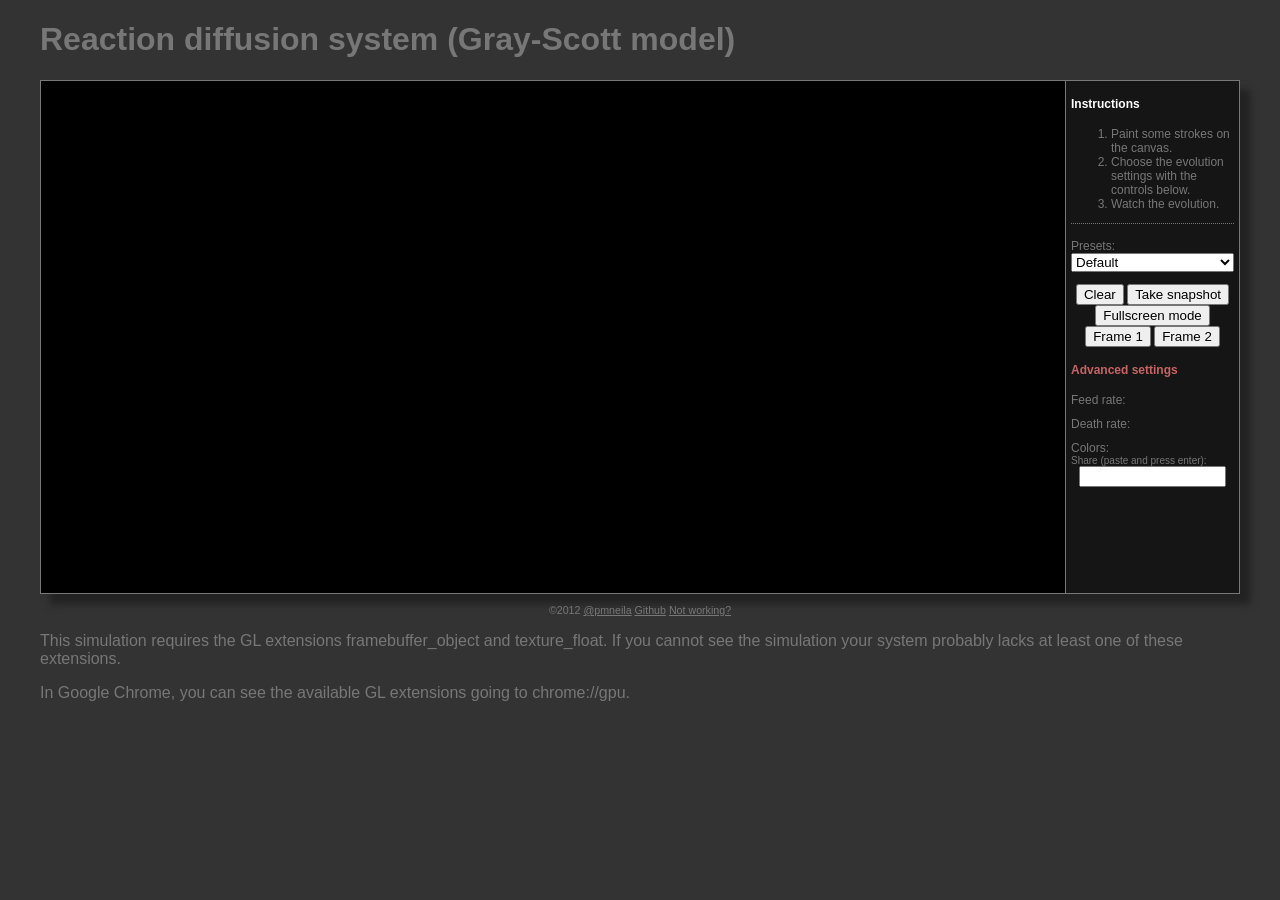
==== frameanimator/index.html @ f712d788 "thrashing this repo" ====
<!DOCTYPE html>
<html>
    <head>
        <title>Reaction diffusion simulation</title>
        <link rel="stylesheet" type="text/css" href="../css/experiments.css"/>
        <!-- <link rel="stylesheet" type="text/css" href="../gradientui/gradientui.css"/> -->
        <link type="text/css" href="../3rd/custom-theme/jquery-ui-1.8.16.custom.css" rel="stylesheet" />
        <script type="text/javascript" src="../3rd/jquery-1.6.2.min.js"></script>
        <script type="text/javascript" src="../3rd/jquery-ui-1.8.16.custom.min.js"></script>
        <!-- <script type="text/javascript" src="../3rd/colorPicker.js"></script> -->
        <script type="text/javascript" src="../3rd/three.min.js"></script>
        <!-- <script type="text/javascript" src="../gradientui/gradientui.js"></script>-->
        <!--script type="text/javascript" src="http://mrdoob.github.com/three.js/build/three.min.js"></script-->
        <script type="x-shader/x-vertex" id="standardVertexShader">
            varying vec2 vUv;
            
            void main()
            {
                vUv = uv;
                gl_Position = projectionMatrix * modelViewMatrix * vec4(position, 1.0);
            }
        </script>
        <script type="x-shader/x-fragment" id="drawFragmentShader">
            varying vec2 vUv;
            uniform float screenWidth;
            uniform float screenHeight;
            uniform sampler2D drawSource;
            //uniform float delta;
            //uniform float feed;
            //uniform float kill;
            uniform vec2 brush;
            
            vec2 texel = vec2(1.0/screenWidth, 1.0/screenHeight);
            float step_x = 1.0/screenWidth;
            float step_y = 1.0/screenHeight;
            
            void main()
            {
                if(brush.x < -5.0)
                {
                    gl_FragColor = vec4(1.0, 1.0, 1.0, 0.0);
                    return;
                }
                
                
                /*
                vec2 uv0 = texture2D(tSource, vUv+vec2(-step_x, 0.0)).rg;
                vec2 uv1 = texture2D(tSource, vUv+vec2(step_x, 0.0)).rg;
                vec2 uv2 = texture2D(tSource, vUv+vec2(0.0, -step_y)).rg;
                vec2 uv3 = texture2D(tSource, vUv+vec2(0.0, step_y)).rg;
                
                vec2 lapl = (uv0 + uv1 + uv2 + uv3 - 4.0*uv);//10485.76;
                float du = 0.2097*lapl.r - uv.r*uv.g*uv.g + feed*(1.0 - uv.r);
                float dv = 0.105*lapl.g + uv.r*uv.g*uv.g - (feed+kill)*uv.g;
                vec2 dst = uv + delta*vec2(du, dv);*/
                
                vec3 rgb = texture2D(drawSource, vUv).rgb;
                if(brush.x > 0.0)
                {
                    vec2 diff = (vUv - brush)/texel;
                    float dist = dot(diff, diff);
                    if(dist < 10.0)
                        rgb= vec3( 0.,0.9,0.);
                }
                
                gl_FragColor = vec4(rgb, 1.0);
            }
        </script>
        <script type="x-shader/x-fragment" id="screenFragmentShader">
            varying vec2 vUv;
            uniform float screenWidth;
            uniform float screenHeight;
            uniform sampler2D drawSource;
            uniform float delta;
            //uniform float feed;
            //uniform float kill;
            uniform vec4 color1;
            uniform vec4 color2;
            uniform vec4 color3;
            uniform vec4 color4;
            uniform vec4 color5;
            
            vec2 texel = vec2(1.0/screenWidth, 1.0/screenHeight);
            
            void main()
            {
                //float value = texture2D(drawSource, vUv).g;
                //int step = int(floor(value));
                //float a = fract(value);
                float a;
                vec3 col;
                
                /*if(value <= color1.a)
                    col = color1.rgb;
                if(value > color1.a && value <= color2.a)
                {
                    a = (value - color1.a)/(color2.a - color1.a);
                    col = mix(color1.rgb, color2.rgb, a);
                }
                if(value > color2.a && value <= color3.a)
                {
                    a = (value - color2.a)/(color3.a - color2.a);
                    col = mix(color2.rgb, color3.rgb, a);
                }
                if(value > color3.a && value <= color4.a)
                {
                    a = (value - color3.a)/(color4.a - color3.a);
                    col = mix(color3.rgb, color4.rgb, a);
                }
                if(value > color4.a && value <= color5.a)
                {
                    a = (value - color4.a)/(color5.a - color4.a);
                    col = mix(color4.rgb, color5.rgb, a);
                }
                if(value > color5.a)
                    col = color5.rgb;
                */
            	gl_FragColor = vec4(texture2D(drawSource, vUv).rgb, 1.0);
            }
        </script>
        <script type="text/javascript" src="frameanimator.js"></script>
        <meta charset="UTF-8">
        <!-- <style>
            #gradient
            {
                height: 40px;
                width: 85%;
                margin-top: 5px;
                margin-left:auto;
                margin-right:auto;
            }
        </style>-->
        <script>
            $(function()
            {
                /*$("#gradient").gradient({values:
                                        [[0, '#000000'],
                                         [0.2, '#00FF00'],
                                         [0.21, '#FFFF00'],
                                         [0.4, '#FF0000'],
                                         [0.6, '#FFFFFF']]});
                
                // KLUDGE!
                colorPicker.offsetX = -512;
                colorPicker.offsetY = -256;
                
                document.getElementById("gradient").onselectstart = function () {return false;};
                */
                
                init();
            });
        </script> 
    </head>
    <body>
        <header>
            <h1>Reaction diffusion system (Gray-Scott model)</h1>
        </header>
        <div id="simulation">
        <canvas id="myCanvas" class="viewer" style="width:1024px;height:512px"></canvas>
        <aside class="panel">
            <section id="instructions">
                <header><h4>Instructions</h4></header>
                <ol>
                    <li>Paint some strokes on the canvas.</li>
                    <li>Choose the evolution settings with the controls below.</li>
                    <li>Watch the evolution.</li>
                </ol>
            </section>
            <section id="controls">
                <!--header><h4>Controls</h4></header-->
                <form name="ex">
                    Presets:
                    <select name="scene" style="width:100%"
                        onchange="loadPreset(document.ex.scene.selectedIndex)">
                        <option value="0" selected="selected">Default</option>
                        <option value="1">Solitons</option>
                        <option value="2">Pulsating solitons</option>
                        <option value="3">Worms</option>
                        <option value="4">Mazes</option>
                        <option value="5">Holes</option>
                        <option value="6">Chaos</option>
                        <option value="7">Chaos and holes</option>
                        <option value="8">Moving spots</option>
                        <option value="9">Spots and loops</option>
                        <option value="10">Waves</option>
                        <option value="11">The U-Skate world</option>
                    </select>
                </form>
                <p style="text-align:center">
                    <button id="btn_clear" onclick="clean()">Clear</button>
                    <button id="btn_snapshot" onclick="snapshot()">Take snapshot</button>
                    <button id="btn_fullscreen" onclick="fullscreen()">Fullscreen mode</button>
                    <button id="btn_frame1" onclick="frame1()">Frame 1</button>
                    <button id="btn_frame2" onclick="frame2()">Frame 2</button>
                <p/>
                <h4 class="unsafe">Advanced settings</h4>
                Feed rate:
                <span class="remark" id="replenishment"></span><br/>
                <div id="sld_replenishment" class="slider"></div>
                
                Death rate:
                <span class ="remark" id="diminishment"></span><br/>
                <div id="sld_diminishment" class="slider"></div>
                Colors:
                <div id="gradient" style=""></div>
                <div style="font-size:x-small">Share (paste and press enter):</div>
                <div style="text-align:center"><input id="share" style="width:85%"/></div>
            </section>
        </aside>
        </div>
        <footer>
                <div id="copyright">
                        &copy;2012
                        <a href="https://twitter.com/pmneila">@pmneila</a>
                        <a href="https://github.com/pmneila/jsexp">Github</a>
                        <a id="notworking" href="#">Not working?</a>
                </div>
        </footer>
        
        <div id="requirement_dialog" title="Requirements">
            <p>This simulation requires the GL extensions framebuffer_object and texture_float.
            If you cannot see the simulation your system probably lacks at least one of these extensions.</p>
            
            <p>In Google Chrome, you can see the available GL extensions going to chrome://gpu.</p>
        </div>
    </body>
</html>
---- css/experiments.css ----
body {
    font-family:sans-serif;
    background:#333333;
    color:#777777;
    width: 1200px;
    margin: 0 auto;
}

header, footer, aside, nav {
    display: block;
}

a:link {color:#777777;}
a:visited {color:#777777;}
a:hover {color:#999999;}
a:active {color:#ffffff;}

#copyright {
    font-size:8pt;
    text-align:center;
    margin-top:10px;
}

.remark {
    color: #ffffff;
}

.unsafe {
    color : #c86464;
}

#simulation {
    display:table;
    margin: 0 auto;
    border:1px solid;
    box-shadow: 10px 10px 7px #222;
}

    #simulation .viewer {
        display:table-cell;
    }
    
    #simulation .panel {
        display:table-cell;
        vertical-align:top;
        width: 200px;
        padding: 0px 5px 0px 5px;
        font-size: 9pt;
        background:#151515;
    }
        #simulation .panel header {
            color: #ffffff;
        }
        
    	#simulation .panel .slider {
    		margin: 7px 10px 10px 10px;
    	}
        #simulation .panel section {
            margin-bottom: 15px;
            border-bottom: 1px dotted;
        }
        #simulation .panel section:last-child {
            margin-bottom: 0px;
            border-bottom: 0px;
        }


#myCanvas {
    display:block;
    vertical-align:bottom;
    background-color:#000000;
    border-right:1px solid;
}
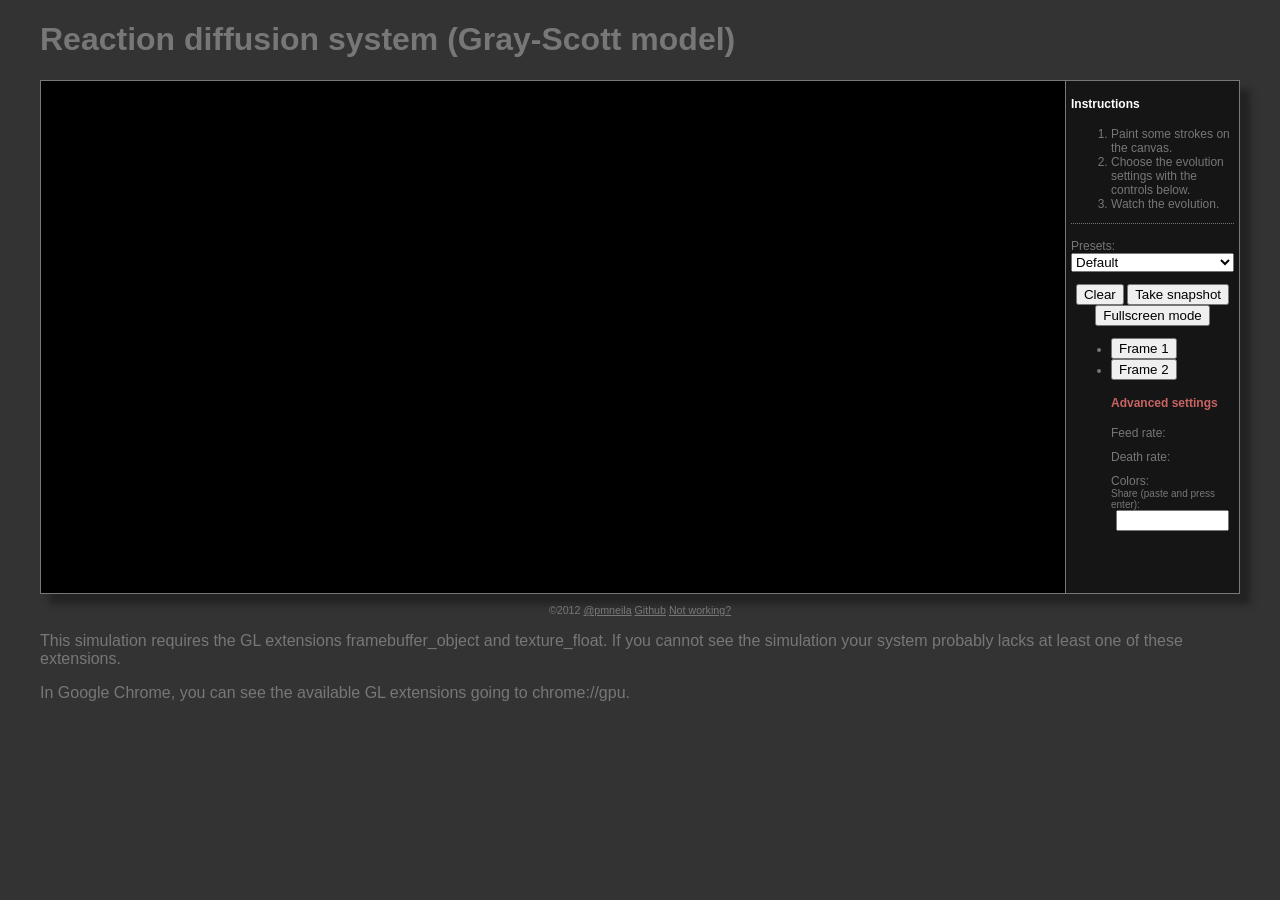
==== commit c389c95b: "ok frames are working" ====
--- a/frameanimator/index.html
+++ b/frameanimator/index.html
@@ -54,16 +54,16 @@
                 float dv = 0.105*lapl.g + uv.r*uv.g*uv.g - (feed+kill)*uv.g;
                 vec2 dst = uv + delta*vec2(du, dv);*/
                 
-                vec3 rgb = texture2D(drawSource, vUv).rgb;
+                vec4 rgba = texture2D(drawSource, vUv).rgba;
                 if(brush.x > 0.0)
                 {
                     vec2 diff = (vUv - brush)/texel;
                     float dist = dot(diff, diff);
                     if(dist < 10.0)
-                        rgb= vec3( 0.,0.9,0.);
-                }
-                
-                gl_FragColor = vec4(rgb, 1.0);
+                        rgba = vec4( 0.,0.9,0., 1.0);
+                }
+                
+                gl_FragColor = rgba;//vec4(rgb, 1.0);
             }
         </script>
         <script type="x-shader/x-fragment" id="screenFragmentShader">
@@ -190,8 +190,9 @@
                     <button id="btn_clear" onclick="clean()">Clear</button>
                     <button id="btn_snapshot" onclick="snapshot()">Take snapshot</button>
                     <button id="btn_fullscreen" onclick="fullscreen()">Fullscreen mode</button>
-                    <button id="btn_frame1" onclick="frame1()">Frame 1</button>
-                    <button id="btn_frame2" onclick="frame2()">Frame 2</button>
+                    <ul id="frame_list">
+                        <li><button id="btn_frame1" onclick="frame1()">Frame 1</button></li>
+                        <li><button id="btn_frame2" onclick="frame2()">Frame 2</button></li>
                 <p/>
                 <h4 class="unsafe">Advanced settings</h4>
                 Feed rate:
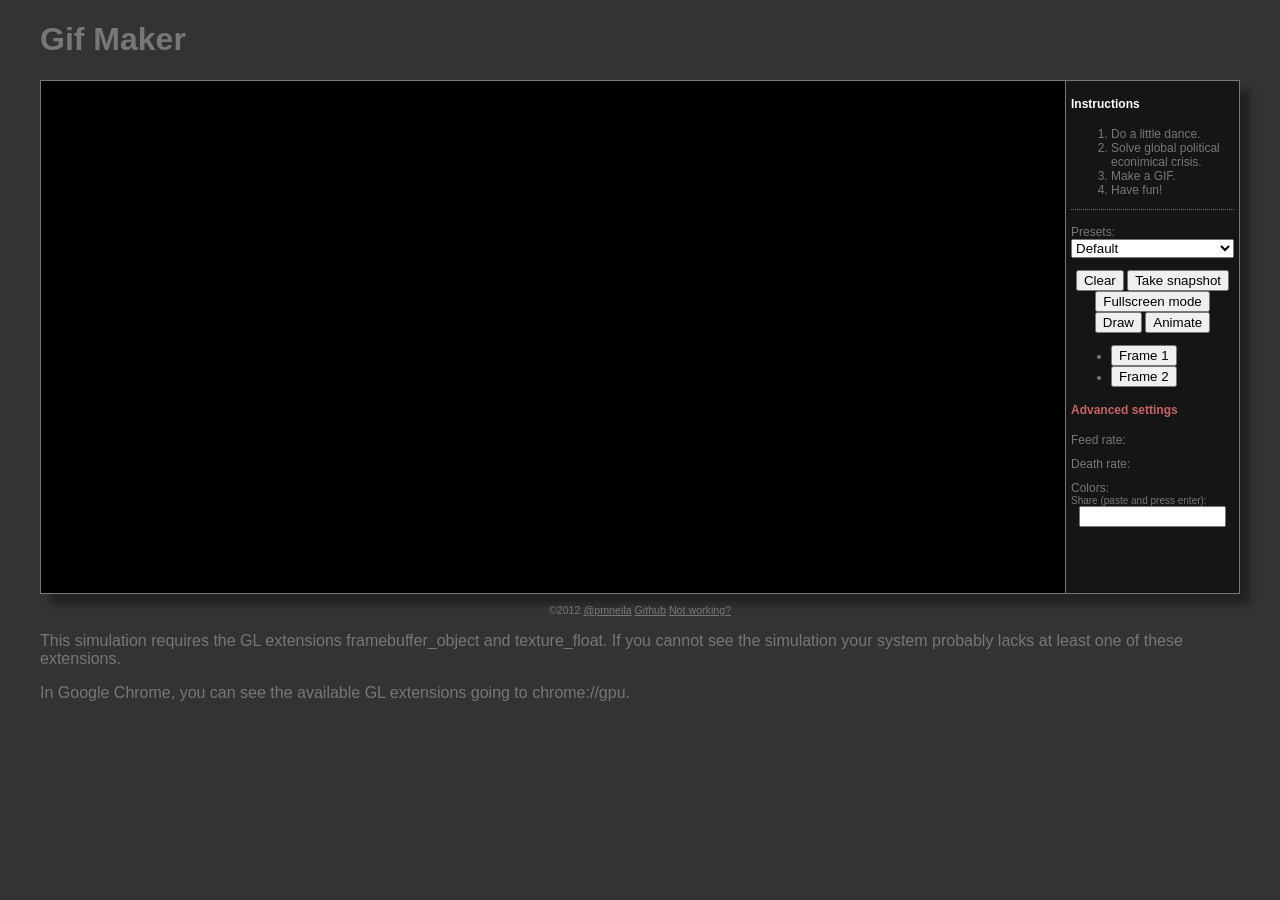
==== commit 540764c3: "transparent textures maybe working?" ====
--- a/frameanimator/index.html
+++ b/frameanimator/index.html
@@ -59,8 +59,10 @@
                 {
                     vec2 diff = (vUv - brush)/texel;
                     float dist = dot(diff, diff);
-                    if(dist < 10.0)
-                        rgba = vec4( 0.,0.9,0., 1.0);
+                    if(dist < 15.0){
+                        //dist = smoothstep(dist/15, .6,1.);
+                        rgba = vec4( 0.,.9,0., 1.0);
+                    }
                 }
                 
                 gl_FragColor = rgba;//vec4(rgb, 1.0);
@@ -71,51 +73,27 @@
             uniform float screenWidth;
             uniform float screenHeight;
             uniform sampler2D drawSource;
-            uniform float delta;
-            //uniform float feed;
-            //uniform float kill;
-            uniform vec4 color1;
-            uniform vec4 color2;
-            uniform vec4 color3;
-            uniform vec4 color4;
-            uniform vec4 color5;
             
             vec2 texel = vec2(1.0/screenWidth, 1.0/screenHeight);
             
             void main()
             {
-                //float value = texture2D(drawSource, vUv).g;
-                //int step = int(floor(value));
-                //float a = fract(value);
-                float a;
-                vec3 col;
-                
-                /*if(value <= color1.a)
-                    col = color1.rgb;
-                if(value > color1.a && value <= color2.a)
-                {
-                    a = (value - color1.a)/(color2.a - color1.a);
-                    col = mix(color1.rgb, color2.rgb, a);
-                }
-                if(value > color2.a && value <= color3.a)
-                {
-                    a = (value - color2.a)/(color3.a - color2.a);
-                    col = mix(color2.rgb, color3.rgb, a);
-                }
-                if(value > color3.a && value <= color4.a)
-                {
-                    a = (value - color3.a)/(color4.a - color3.a);
-                    col = mix(color3.rgb, color4.rgb, a);
-                }
-                if(value > color4.a && value <= color5.a)
-                {
-                    a = (value - color4.a)/(color5.a - color4.a);
-                    col = mix(color4.rgb, color5.rgb, a);
-                }
-                if(value > color5.a)
-                    col = color5.rgb;
-                */
             	gl_FragColor = vec4(texture2D(drawSource, vUv).rgb, 1.0);
+            }
+        </script>
+        <script type="x-shader/x-fragment" id="combineFragmentShader">
+            varying vec2 vUv;
+            uniform float screenWidth;
+            uniform float screenHeight;
+            uniform sampler2D drawSource;
+            uniform sampler2D otherSource;
+            
+            vec2 texel = vec2(1.0/screenWidth, 1.0/screenHeight);
+            
+            void main()
+            {
+                gl_FragColor = texture2D(drawSource, vUv).rgba + texture2D(otherSource, vUv).rgba;
+                //vec4(texture2D(drawSource, vUv).rgba, 1.0);
             }
         </script>
         <script type="text/javascript" src="frameanimator.js"></script>
@@ -153,7 +131,7 @@
     </head>
     <body>
         <header>
-            <h1>Reaction diffusion system (Gray-Scott model)</h1>
+            <h1>Gif Maker</h1>
         </header>
         <div id="simulation">
         <canvas id="myCanvas" class="viewer" style="width:1024px;height:512px"></canvas>
@@ -161,9 +139,10 @@
             <section id="instructions">
                 <header><h4>Instructions</h4></header>
                 <ol>
-                    <li>Paint some strokes on the canvas.</li>
-                    <li>Choose the evolution settings with the controls below.</li>
-                    <li>Watch the evolution.</li>
+                    <li>Do a little dance.</li>
+                    <li>Solve global political econimical crisis.</li>
+                    <li>Make a GIF.</li>
+                    <li>Have fun!</li>
                 </ol>
             </section>
             <section id="controls">
@@ -190,9 +169,12 @@
                     <button id="btn_clear" onclick="clean()">Clear</button>
                     <button id="btn_snapshot" onclick="snapshot()">Take snapshot</button>
                     <button id="btn_fullscreen" onclick="fullscreen()">Fullscreen mode</button>
+                    <button id="btn_draw" onclick="startDrawing()">Draw</button>
+                    <button id="btn_animate" onclick="startAnimation()">Animate</button>
                     <ul id="frame_list">
                         <li><button id="btn_frame1" onclick="frame1()">Frame 1</button></li>
                         <li><button id="btn_frame2" onclick="frame2()">Frame 2</button></li>
+                    </ul>   
                 <p/>
                 <h4 class="unsafe">Advanced settings</h4>
                 Feed rate:
